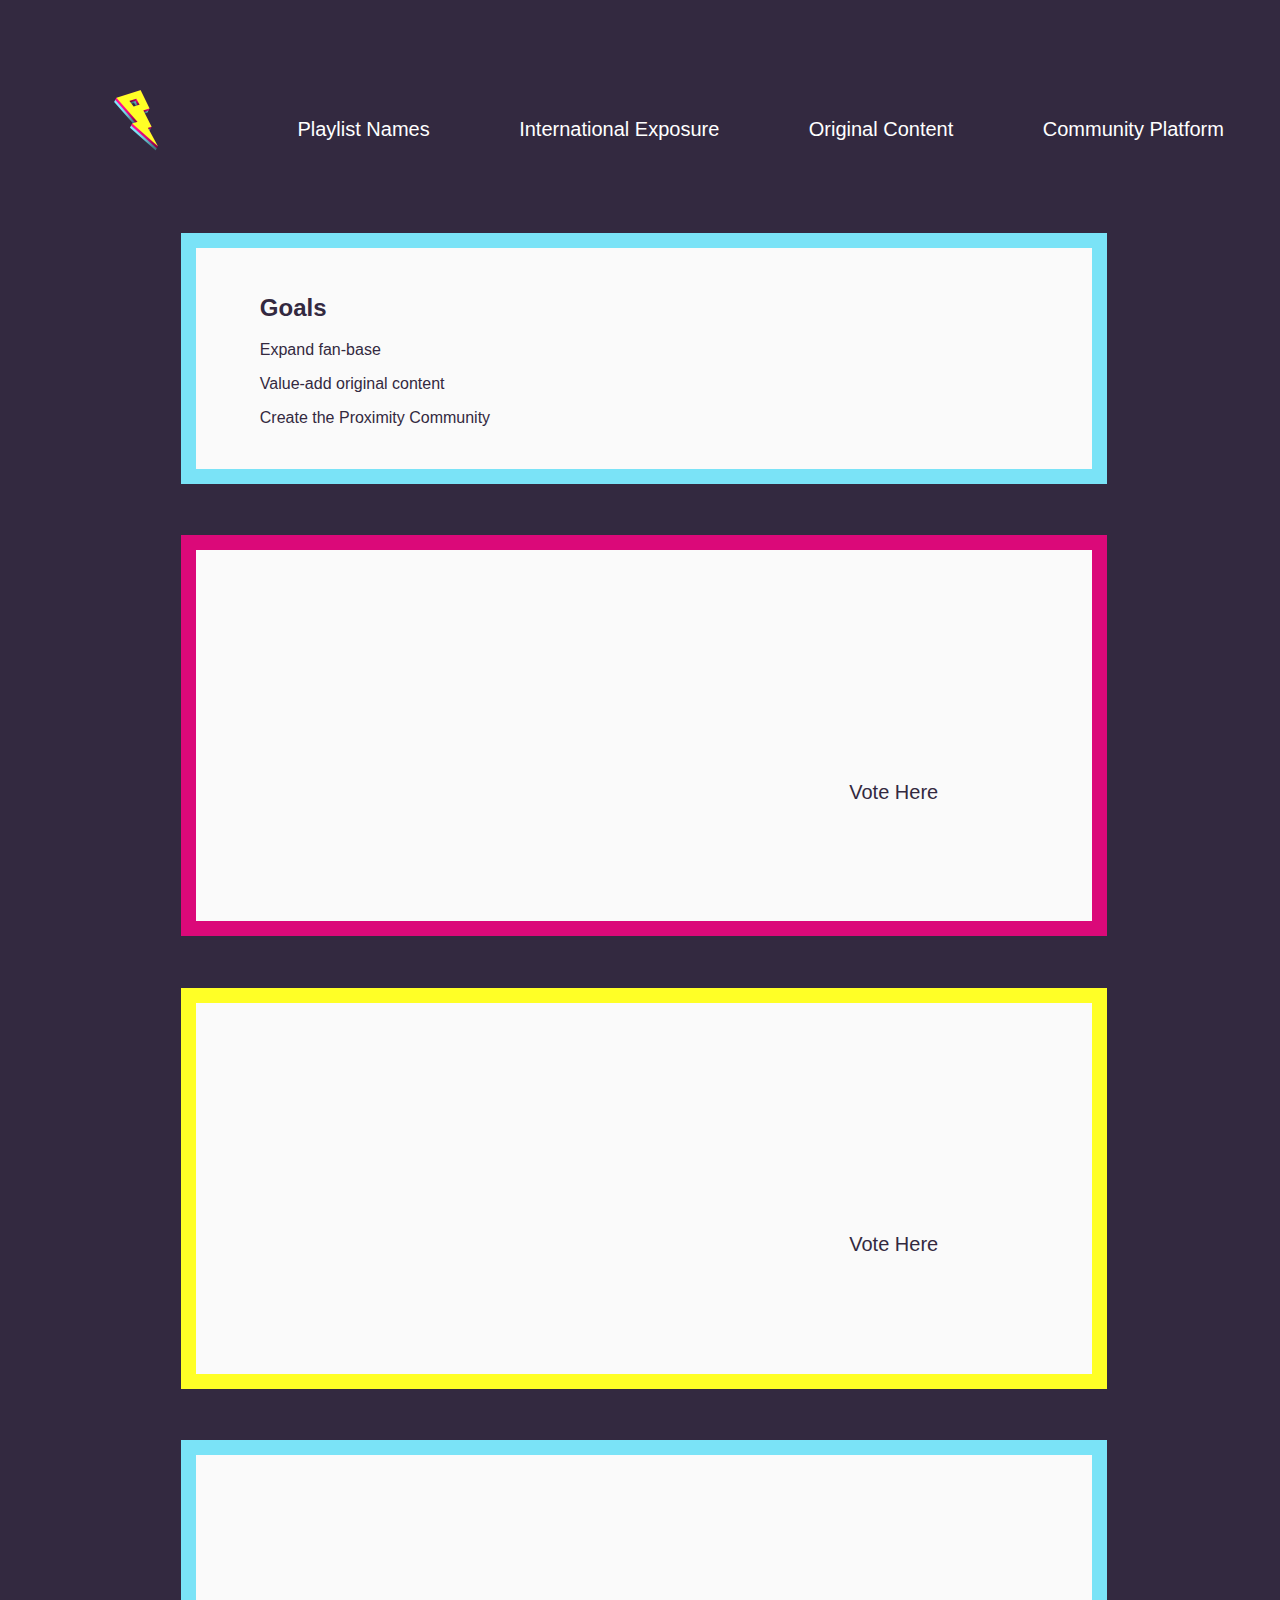
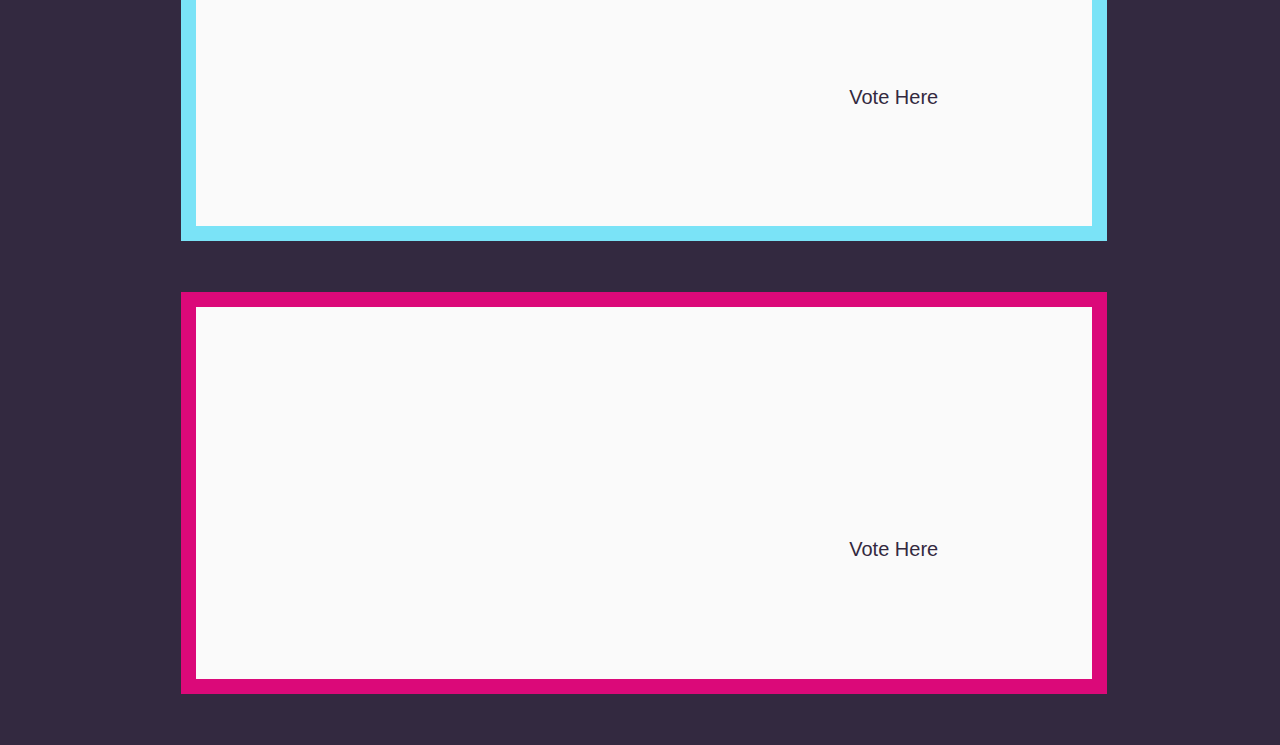
==== index.html @ ce871d75 "Site for Proximity Presentation" ====
<!DOCTYPE html>
<html>
<head>
	<title>Proximity</title>
	<link rel="stylesheet" type="text/css" href="styles.css">
</head>
<body>
	<div id="header">
		<a href="index.html" class="logo"></a>
		<a href="Playlist_names.html">Playlist Names</a>
		<a href="International_Exposure.html">International Exposure</a>
		<a href="Original_Content.html">Original Content</a>
		<a href="Social_Platform.html">Community Platform</a>
	</div>
	<div id="content" class="home">
		<div style="border-color: #7AE3F7;">
			<h2>Goals</h2>
			<p>Expand fan-base</p>
			<p>Value-add original content</p>
			<p>Create the Proximity Community</p>
		</div>
		<div style="border-color: #DB0979;">
			<iframe width="560" height="315" src="https://www.youtube.com/embed/ipDhMIfZYiY" frameborder="0" allow="accelerometer; autoplay; encrypted-media; gyroscope; picture-in-picture" allowfullscreen></iframe>
			<a target="_blank" href="https://www.polleverywhere.com/multiple_choice_polls/dj5tV1EBn7FhUKY0Izc4w" style="color: #332940;">Vote Here</a>
		</div>
		<div style="border-color: #FFFF26">
			<iframe width="560" height="315" src="https://www.youtube.com/embed/hxlcAITsMXU" frameborder="0" allow="accelerometer; autoplay; encrypted-media; gyroscope; picture-in-picture" allowfullscreen></iframe>
			<a target="_blank" href="https://www.polleverywhere.com/multiple_choice_polls/E6tz7Ikyj17g2D0VEHTDk" style="color: #332940">Vote Here</a>
		</div>
		<div style="border-color: #7AE3F7">
			<iframe width="560" height="315" src="https://www.youtube.com/embed/kHrWOq_Ecqo" frameborder="0" allow="accelerometer; autoplay; encrypted-media; gyroscope; picture-in-picture" allowfullscreen></iframe>
			<a target="_blank" href="https://www.polleverywhere.com/multiple_choice_polls/66rLu0POSByDpleMat1Ye" style="color: #332940">Vote Here</a>
		</div>
		<div style="border-color: #DB0979">
			<iframe width="560" height="315" src="https://www.youtube.com/embed/PEtjglAgSfw" frameborder="0" allow="accelerometer; autoplay; encrypted-media; gyroscope; picture-in-picture" allowfullscreen></iframe>
			<a target="_blank" href="https://www.polleverywhere.com/multiple_choice_polls/F3KRoWigQsHVovGsUdJyO" style="color: #332940">Vote Here</a>
		</div>
		
	</div>


</body>
</html>
---- styles.css ----
body {
	width: 100%;
	font-family: sans-serif;
	background-color: #332940;
	color: #fafafa;
}

.logo {
	height: 120px;
    width: 160px;
    background-image: url(GXfm9ml.png);
    background-position: center;
    background-size: contain;
    background-repeat: no-repeat;
    display: inline-block;
    font-weight: lighter;
    margin: 50px;
    /* margin: 50px 50px 50px 50px; */
    position: inherit;
}
a {
	text-decoration: none;
    color: white;
    /* margin: 50px; */
    position: relative;
    bottom: 92px;
    font-size: 20px;
    font-weight: lighter;
    display: inline-block;
    margin-left: 25px;
    margin-right: 60px;
}
a:hover {
	color:#7AE3F7;
}
.current{
	color: #FFFF26;
}

//YELLOW: #FFFF26
//PINK: #DB0979
//BLUE: #7AE3F7 
//darker part of the blue: #478894
//PURPLE: #332940

#content {
	widows: 100%;
}
img {
	width: 75%;
    margin-left: 12.5%;
    margin-bottom: 5%;
}
#content div{
	margin-bottom: 4%;
    /* padding: 2%; */
    padding-left: 3%;
    padding: 2% 5% 2% 5%;
    background-color: #fafafa;
    border-width: 15px;
    border-style: solid;
    width: 60%;
    /* width: 74%; */
    margin-left: 13.5%;
    color: #332940;
}
.home a:hover {
	font-weight: bold;
}
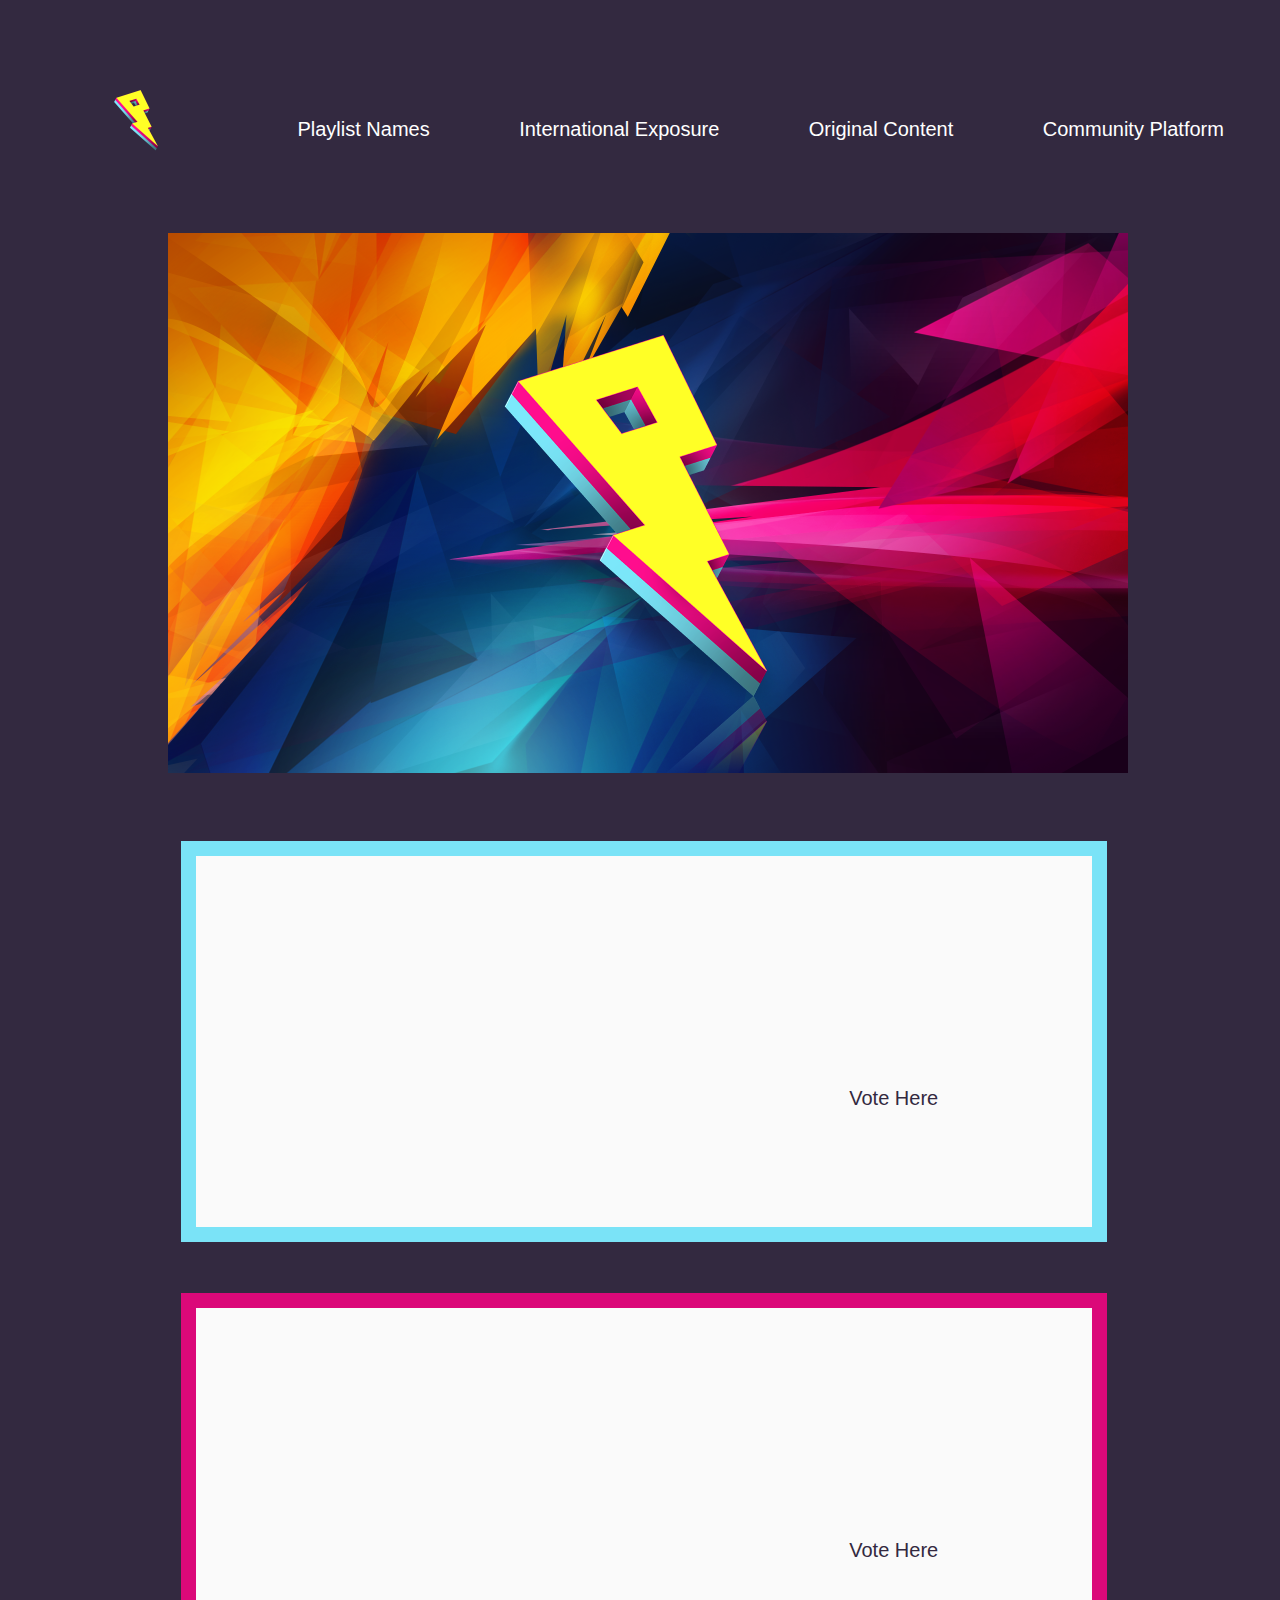
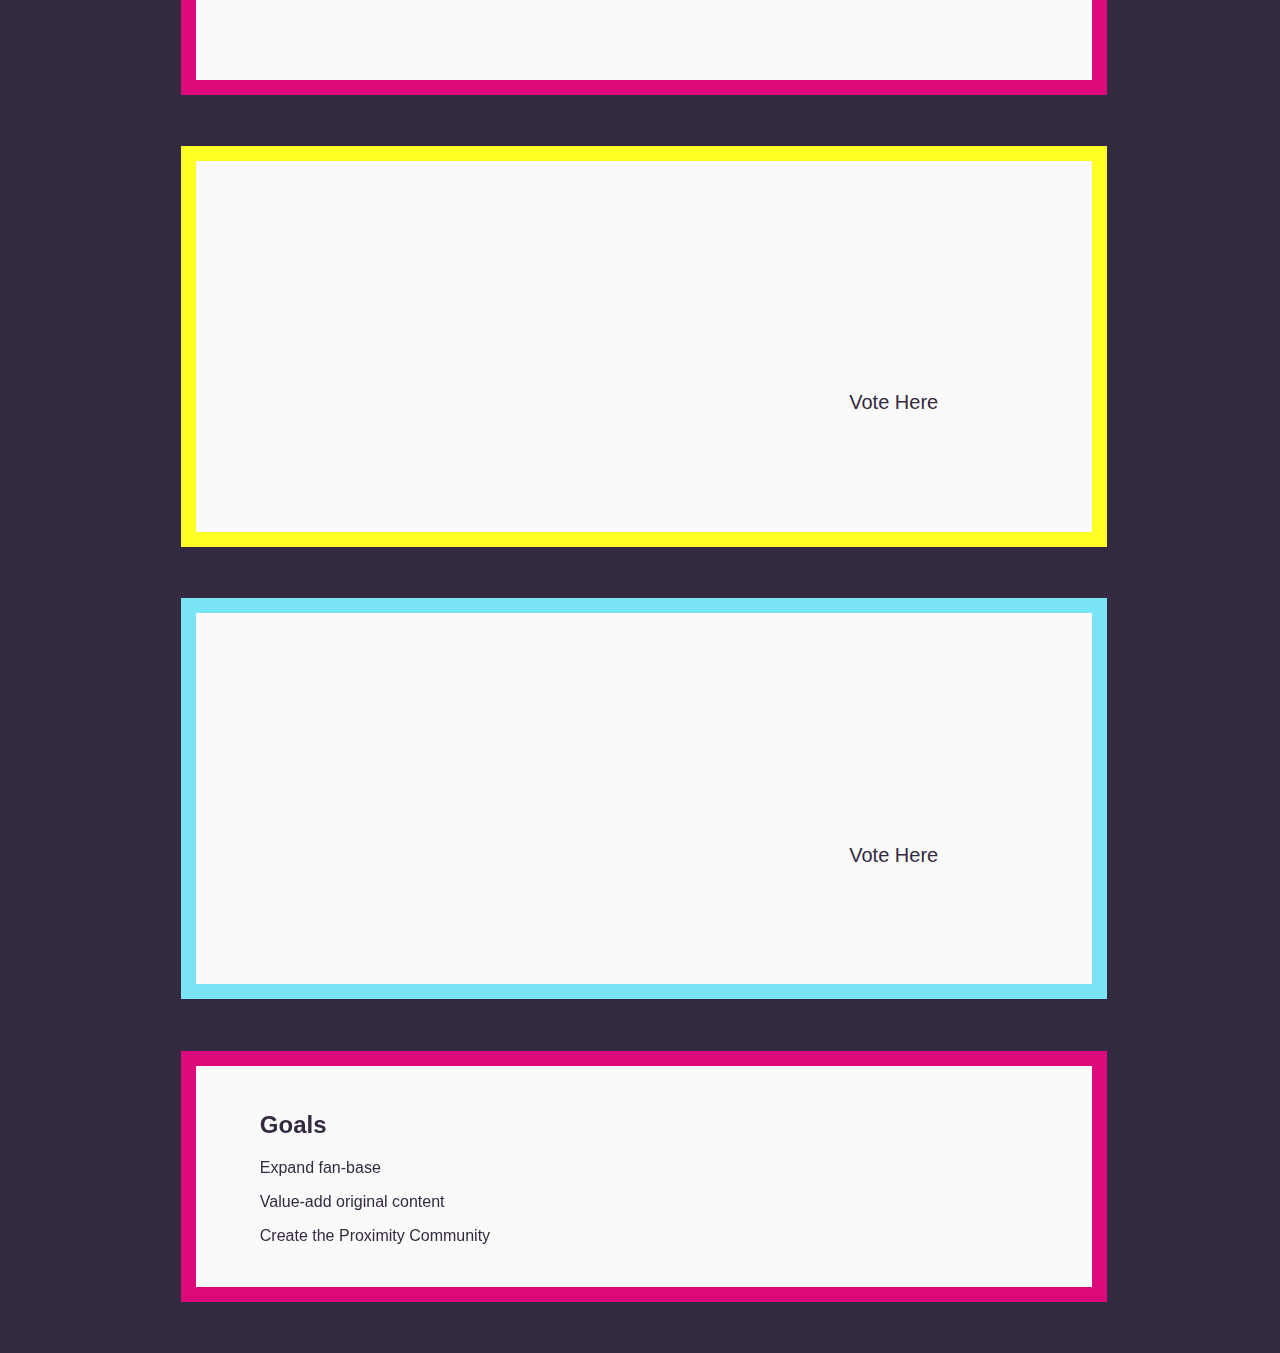
==== commit e367e5e9: "updates" ====
--- a/index.html
+++ b/index.html
@@ -7,33 +7,35 @@
 <body>
 	<div id="header">
 		<a href="index.html" class="logo"></a>
-		<a href="Playlist_names.html">Playlist Names</a>
+		<a href="Playlist_Names.html">Playlist Names</a>
 		<a href="International_Exposure.html">International Exposure</a>
 		<a href="Original_Content.html">Original Content</a>
 		<a href="Social_Platform.html">Community Platform</a>
 	</div>
 	<div id="content" class="home">
+		<img src="thumb-1920-694850.png">
 		<div style="border-color: #7AE3F7;">
+					<iframe width="560" height="315" src="https://www.youtube.com/embed/ipDhMIfZYiY" frameborder="0" allow="accelerometer; autoplay; encrypted-media; gyroscope; picture-in-picture" allowfullscreen></iframe>
+			<a target="_blank" href="https://www.polleverywhere.com/multiple_choice_polls/dj5tV1EBn7FhUKY0Izc4w" style="color: #332940;">Vote Here</a>
+		</div>
+		<div style="border-color: #DB0979;">
+			<iframe width="560" height="315" src="https://www.youtube.com/embed/hxlcAITsMXU" frameborder="0" allow="accelerometer; autoplay; encrypted-media; gyroscope; picture-in-picture" allowfullscreen></iframe>
+			<a target="_blank" href="https://www.polleverywhere.com/multiple_choice_polls/E6tz7Ikyj17g2D0VEHTDk" style="color: #332940">Vote Here</a>
+		</div>
+		<div style="border-color: #FFFF26">
+		<iframe width="560" height="315" src="https://www.youtube.com/embed/kHrWOq_Ecqo" frameborder="0" allow="accelerometer; autoplay; encrypted-media; gyroscope; picture-in-picture" allowfullscreen></iframe>
+			<a target="_blank" href="https://www.polleverywhere.com/multiple_choice_polls/66rLu0POSByDpleMat1Ye" style="color: #332940">Vote Here</a>
+		</div>
+		<div style="border-color: #7AE3F7">	
+		<iframe width="560" height="315" src="https://www.youtube.com/embed/PEtjglAgSfw" frameborder="0" allow="accelerometer; autoplay; encrypted-media; gyroscope; picture-in-picture" allowfullscreen></iframe>
+			<a target="_blank" href="https://www.polleverywhere.com/multiple_choice_polls/F3KRoWigQsHVovGsUdJyO" style="color: #332940">Vote Here</a>
+		</div>
+		<div style="border-color: #DB0979">
+			
 			<h2>Goals</h2>
 			<p>Expand fan-base</p>
 			<p>Value-add original content</p>
 			<p>Create the Proximity Community</p>
-		</div>
-		<div style="border-color: #DB0979;">
-			<iframe width="560" height="315" src="https://www.youtube.com/embed/ipDhMIfZYiY" frameborder="0" allow="accelerometer; autoplay; encrypted-media; gyroscope; picture-in-picture" allowfullscreen></iframe>
-			<a target="_blank" href="https://www.polleverywhere.com/multiple_choice_polls/dj5tV1EBn7FhUKY0Izc4w" style="color: #332940;">Vote Here</a>
-		</div>
-		<div style="border-color: #FFFF26">
-			<iframe width="560" height="315" src="https://www.youtube.com/embed/hxlcAITsMXU" frameborder="0" allow="accelerometer; autoplay; encrypted-media; gyroscope; picture-in-picture" allowfullscreen></iframe>
-			<a target="_blank" href="https://www.polleverywhere.com/multiple_choice_polls/E6tz7Ikyj17g2D0VEHTDk" style="color: #332940">Vote Here</a>
-		</div>
-		<div style="border-color: #7AE3F7">
-			<iframe width="560" height="315" src="https://www.youtube.com/embed/kHrWOq_Ecqo" frameborder="0" allow="accelerometer; autoplay; encrypted-media; gyroscope; picture-in-picture" allowfullscreen></iframe>
-			<a target="_blank" href="https://www.polleverywhere.com/multiple_choice_polls/66rLu0POSByDpleMat1Ye" style="color: #332940">Vote Here</a>
-		</div>
-		<div style="border-color: #DB0979">
-			<iframe width="560" height="315" src="https://www.youtube.com/embed/PEtjglAgSfw" frameborder="0" allow="accelerometer; autoplay; encrypted-media; gyroscope; picture-in-picture" allowfullscreen></iframe>
-			<a target="_blank" href="https://www.polleverywhere.com/multiple_choice_polls/F3KRoWigQsHVovGsUdJyO" style="color: #332940">Vote Here</a>
 		</div>
 		
 	</div>
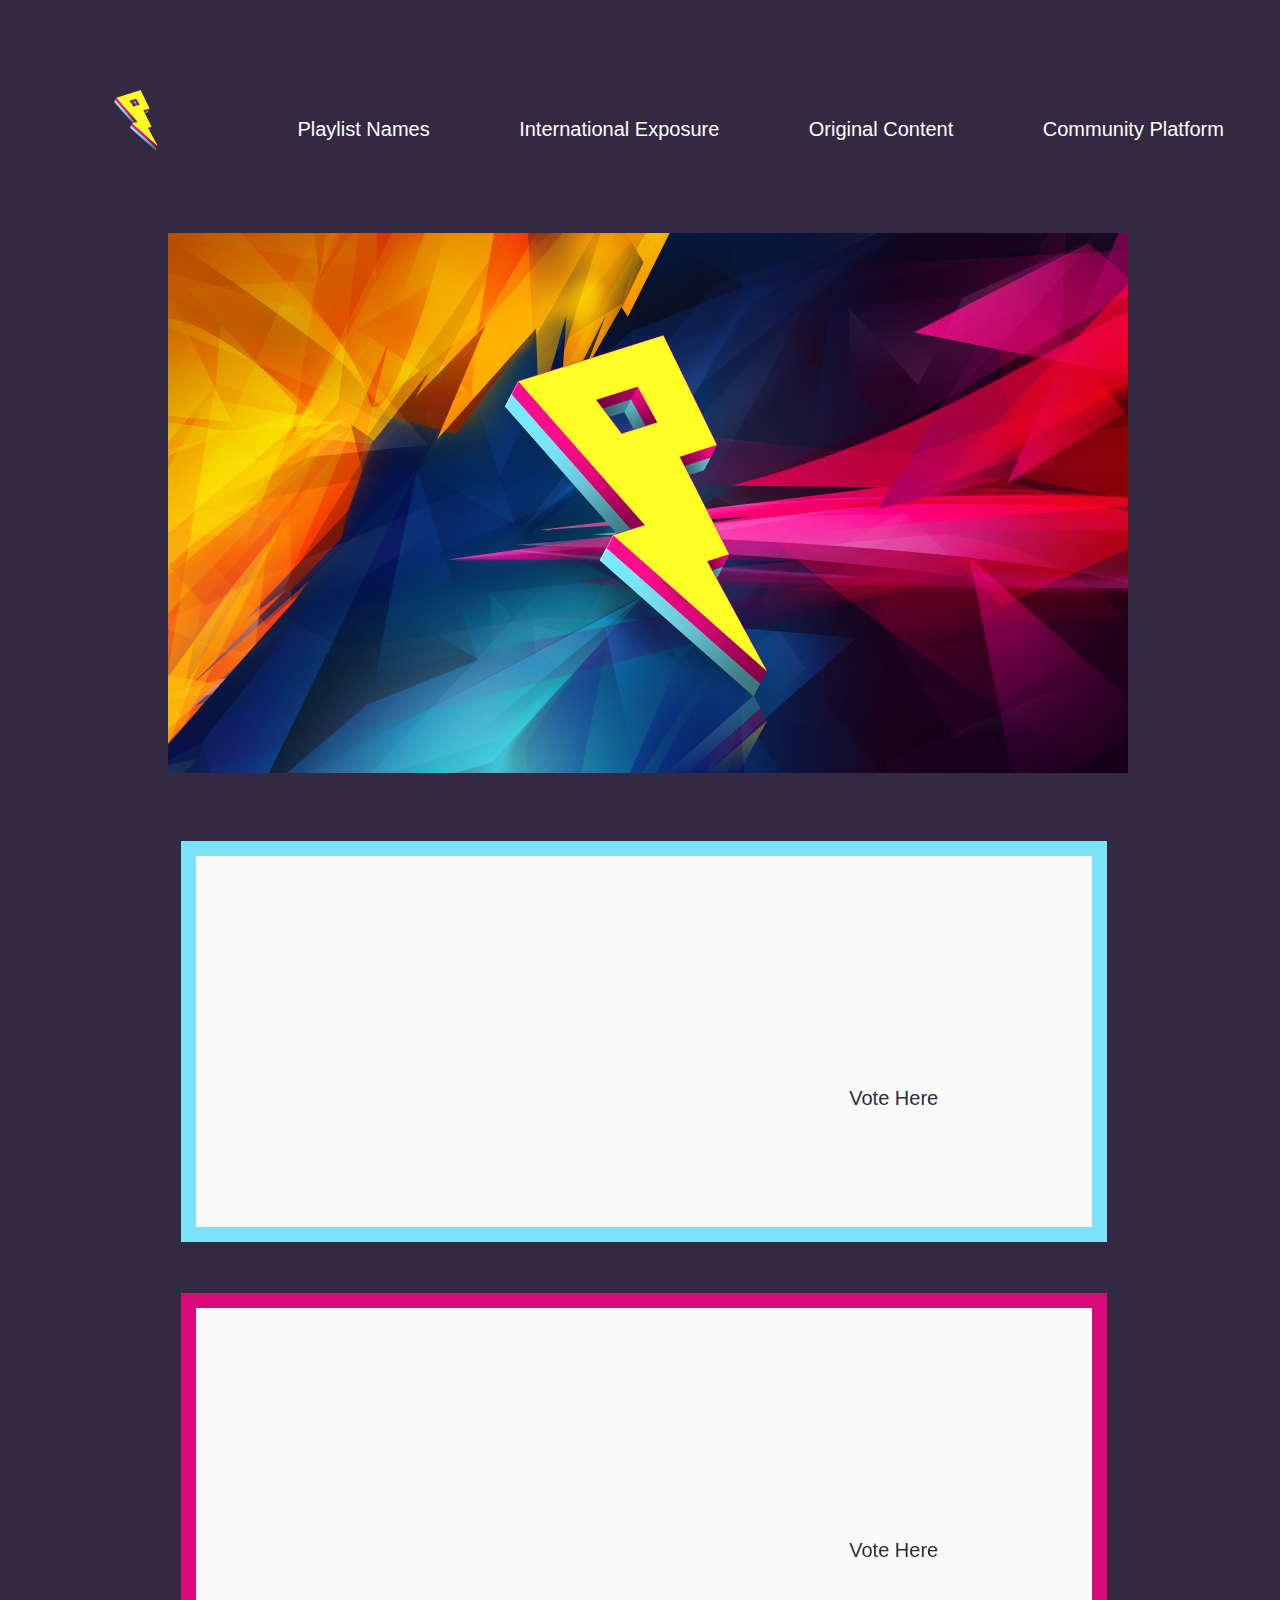
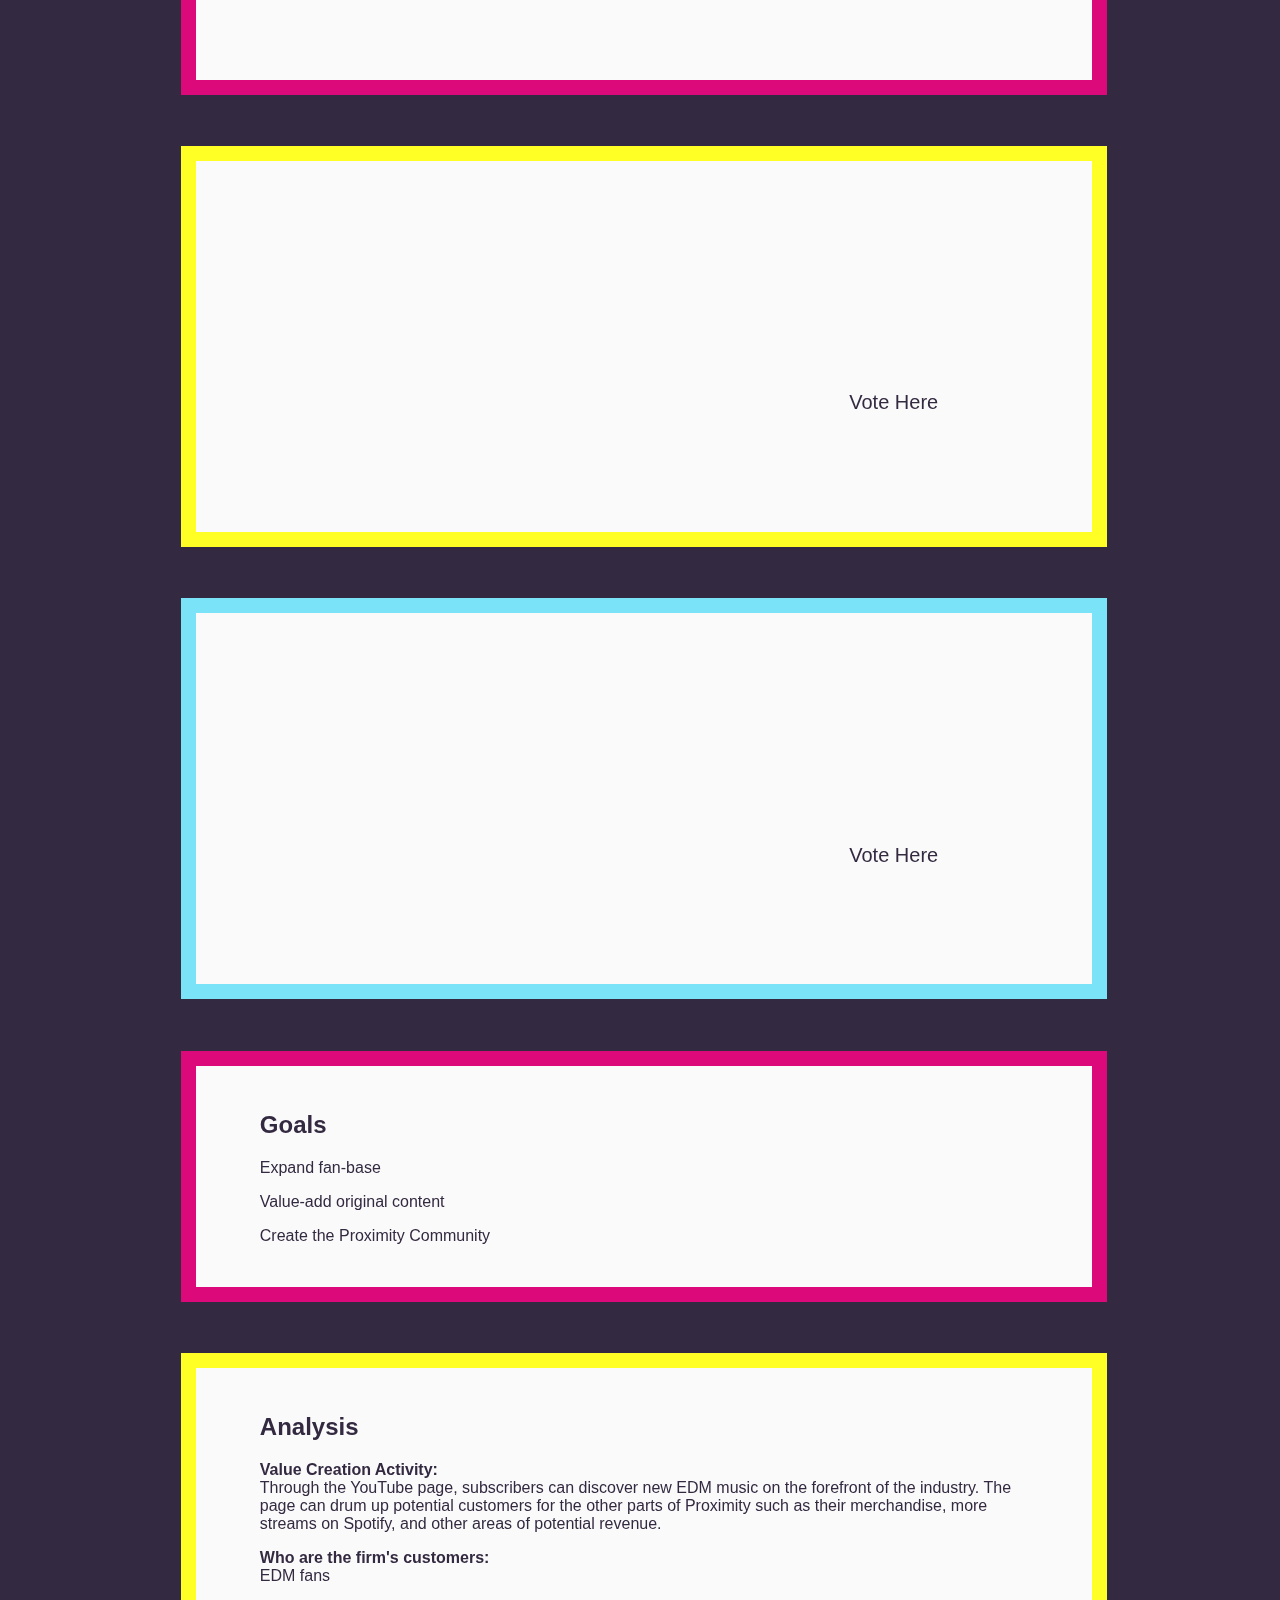
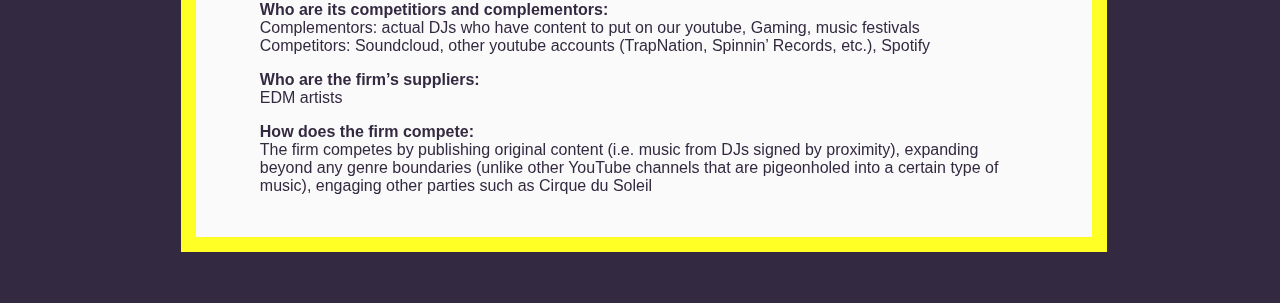
==== commit 4d2ff9ef: "more updates ha" ====
--- a/index.html
+++ b/index.html
@@ -31,11 +31,18 @@
 			<a target="_blank" href="https://www.polleverywhere.com/multiple_choice_polls/F3KRoWigQsHVovGsUdJyO" style="color: #332940">Vote Here</a>
 		</div>
 		<div style="border-color: #DB0979">
-			
 			<h2>Goals</h2>
 			<p>Expand fan-base</p>
 			<p>Value-add original content</p>
 			<p>Create the Proximity Community</p>
+		</div>
+		<div style="border-color: #FFFF26">
+			<h2>Analysis</h2>
+			<p><strong>Value Creation Activity:</strong> <br>     Through the YouTube page, subscribers can discover new EDM music on the forefront of the industry. The page can drum up potential customers for the other parts of Proximity such as their merchandise, more streams on Spotify, and other areas of potential revenue.</p>
+			<p><strong>Who are the firm's customers:</strong> <br>     EDM fans</p>
+			<p><strong>Who are its competitiors and complementors:</strong><br>     Complementors: actual DJs who have content to put on our youtube, Gaming, music festivals<br>     Competitors: Soundcloud, other youtube accounts (TrapNation, Spinnin’ Records, etc.), Spotify</p>
+			<p><strong>Who are the firm’s suppliers:</strong><br>     EDM artists</p>
+			<p><strong>How does the firm compete:</strong><br>     The firm competes by publishing original content (i.e. music from DJs signed by proximity), expanding beyond any genre boundaries (unlike other YouTube channels that are pigeonholed into a certain type of music), engaging other parties such as Cirque du Soleil    </p>
 		</div>
 		
 	</div>
